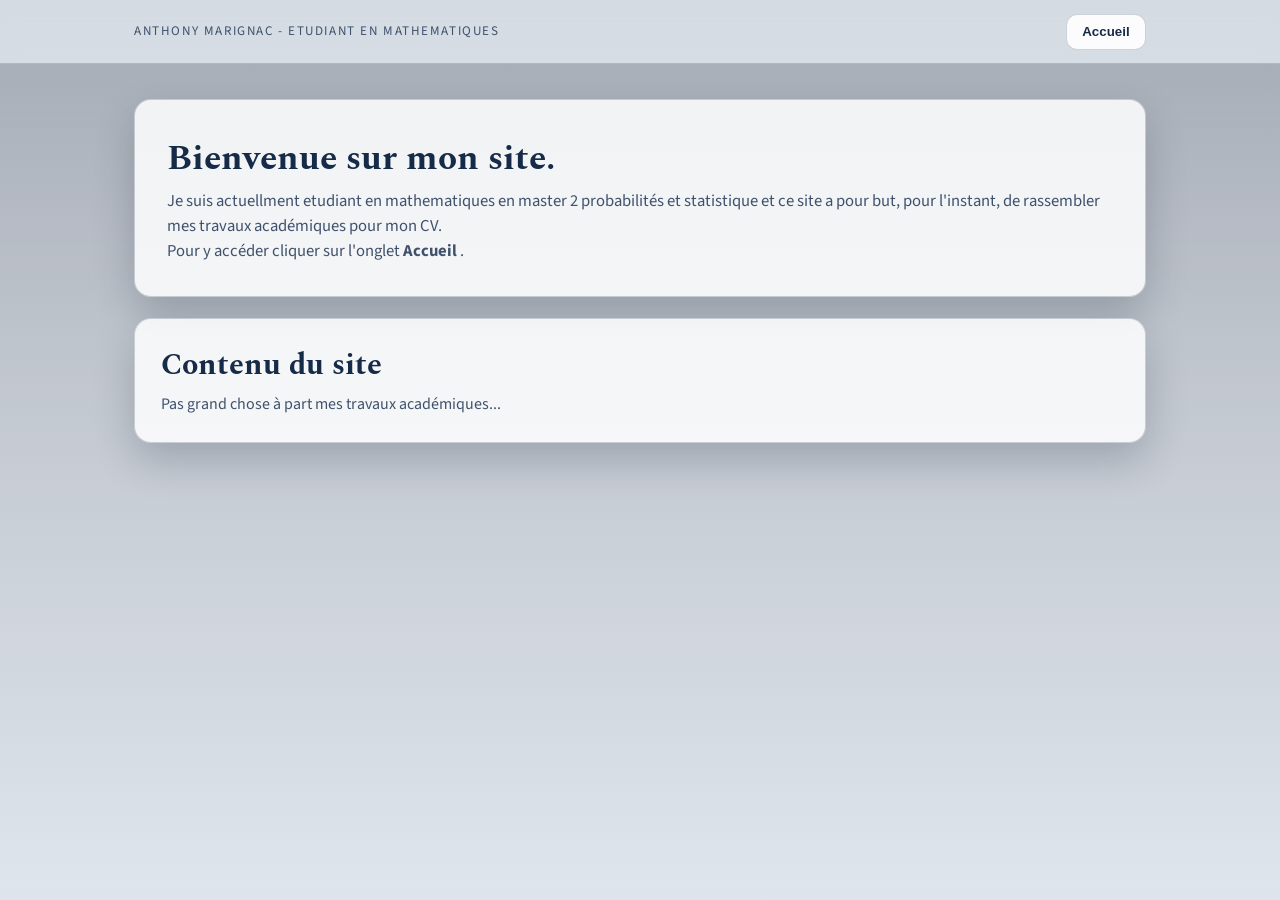
==== index.html @ fac069a0 "Add files via upload" ====
<!DOCTYPE html>
<html lang="fr">
  <head>
    <meta charset="UTF-8" />
    <meta name="viewport" content="width=device-width, initial-scale=1.0" />
    <title>Accueil | Portfolio Mathematique</title>
    <meta
      name="description"
      content="Page d'accueil du site personnel de mathematiques."
    />
    <link rel="preconnect" href="https://fonts.googleapis.com" />
    <link rel="preconnect" href="https://fonts.gstatic.com" crossorigin />
    <link
      href="https://fonts.googleapis.com/css2?family=Source+Sans+3:wght@400;500;600;700&family=Spectral:wght@500;600;700&display=swap"
      rel="stylesheet"
    />
    <link rel="stylesheet" href="styles.css" />
  </head>
  <body>
     <div class="background-layer" aria-hidden="true"></div>

    <header class="top-banner">
      <div class="banner-wrap">
        <div class="brand-block">
          <p class="site-eyebrow">Anthony Marignac - Etudiant en mathematiques</p>
        </div>

        <nav class="main-nav" aria-label="Navigation principale">
          <div class="menu-group">
            <button
              id="projectsMenuBtn"
              class="menu-button"
              type="button"
              aria-haspopup="true"
              aria-expanded="false"
              aria-controls="projectsDropdown"
            >
              Accueil
            </button>

            <ul id="projectsDropdown" class="dropdown-menu" hidden>
              <li>
                <a href="index.html">
                  Accueil
                </a>
              </li>
              <li>
                <a href="projets-academiques.html">
                  Projets académiques
                </a>
              </li>
            </ul>
          </div>
        </nav>
      </div>
    </header>

    <main>
      <section class="hero-section">
        <h2>Bienvenue sur mon site.</h2>
        <p>
          Je suis actuellment etudiant en mathematiques en master 2 probabilités et statistique et
          ce site a pour but, pour l'instant, de rassembler mes travaux académiques pour mon CV.
        </p>
        <p>
          Pour y accéder cliquer sur l'onglet <strong> Accueil </strong>.
        </p>
      </section>

      <section class="projects-section">
        <div class="section-head">
          <h2>Contenu du site</h2>
          <p>Pas grand chose à part mes travaux académiques...</p>
        </div>
      </section>
    </main>

    <footer>
    </footer>

    <script src="script.js"></script>
  </body>
</html>
---- styles.css ----
:root {
  --bg-fallback: #0f1a2b;
  --surface: rgba(255, 255, 255, 0.84);
  --surface-strong: rgba(255, 255, 255, 0.93);
  --border: rgba(22, 42, 74, 0.2);
  --text-primary: #162b47;
  --text-secondary: #3f526d;
  --accent: #144552;
  --accent-hover: #0c3340;
  --shadow: 0 18px 42px rgba(7, 19, 37, 0.2);
}

*,
*::before,
*::after {
  box-sizing: border-box;
}

html,
body {
  margin: 0;
  min-height: 100%;
}

body {
  font-family: "Source Sans 3", sans-serif;
  color: var(--text-primary);
  background-color: var(--bg-fallback);
  line-height: 1.5;
  position: relative;
}

.background-layer {
  position: fixed;
  inset: 0;
  z-index: -2;
  background-image: linear-gradient(rgba(12, 23, 40, 0.44), rgba(12, 23, 40, 0.55)),
    url("assets/images/background-math.svg");
  background-size: cover;
  background-position: center;
  background-repeat: no-repeat;
}

.background-layer::after {
  content: "";
  position: absolute;
  inset: 0;
  background: linear-gradient(
    to bottom,
    rgba(242, 246, 252, 0.66) 0%,
    rgba(242, 246, 252, 0.79) 42%,
    rgba(240, 245, 252, 0.93) 100%
  );
}

.top-banner {
  position: sticky;
  top: 0;
  z-index: 20;
  backdrop-filter: blur(8px);
  background: rgba(238, 244, 251, 0.66);
  border-bottom: 1px solid var(--border);
}

.banner-wrap {
  max-width: 1050px;
  margin: 0 auto;
  padding: 0.85rem 1.2rem;
  display: flex;
  align-items: center;
  justify-content: space-between;
  gap: 1rem;
}

.site-eyebrow {
  margin: 0;
  font-size: 0.82rem;
  text-transform: uppercase;
  letter-spacing: 0.12em;
  color: var(--text-secondary);
}

.site-title {
  margin: 0.08rem 0 0;
  font-family: "Spectral", serif;
  font-size: clamp(1.2rem, 2.2vw, 1.55rem);
  font-weight: 700;
}

.main-nav {
  position: relative;
}

.menu-group {
  position: relative;
}

.menu-button {
  border: 1px solid var(--border);
  background: var(--surface-strong);
  color: var(--text-primary);
  font-weight: 600;
  padding: 0.6rem 0.95rem;
  border-radius: 0.7rem;
  cursor: pointer;
  transition: transform 180ms ease, border-color 180ms ease, box-shadow 180ms ease;
}

.menu-button:hover,
.menu-button:focus-visible {
  transform: translateY(-1px);
  border-color: rgba(20, 69, 82, 0.44);
  box-shadow: 0 8px 20px rgba(22, 43, 71, 0.16);
  outline: none;
}

.dropdown-menu {
  list-style: none;
  margin: 0;
  padding: 0.45rem;
  position: absolute;
  right: 0;
  top: calc(100% + 0.52rem);
  min-width: min(355px, 84vw);
  background: var(--surface-strong);
  border: 1px solid var(--border);
  border-radius: 0.85rem;
  box-shadow: var(--shadow);
}

.dropdown-menu li + li {
  margin-top: 0.3rem;
}

.dropdown-menu a {
  display: block;
  text-decoration: none;
  color: var(--text-primary);
  font-weight: 600;
  border-radius: 0.55rem;
  padding: 0.58rem 0.7rem;
}

.dropdown-menu a:hover,
.dropdown-menu a:focus-visible {
  background: rgba(20, 69, 82, 0.11);
  outline: none;
}

main {
  max-width: 1050px;
  margin: 0 auto;
  padding: 2.15rem 1.2rem 2rem;
}

.hero-section {
  background: var(--surface);
  border: 1px solid var(--border);
  border-radius: 1.05rem;
  padding: clamp(1.25rem, 3.3vw, 2rem);
  box-shadow: var(--shadow);
}

.hero-kicker {
  margin: 0;
  text-transform: uppercase;
  letter-spacing: 0.12em;
  color: var(--text-secondary);
  font-size: 0.8rem;
  font-weight: 700;
}

.hero-section h2 {
  margin: 0.4rem 0 0.55rem;
  font-family: "Spectral", serif;
  font-size: clamp(1.6rem, 4.5vw, 2.2rem);
  line-height: 1.2;
}

.hero-section p {
  margin: 0;
  max-width: none;
  color: var(--text-secondary);
  font-size: 1.04rem;
}

.projects-section {
  margin-top: 1.3rem;
  background: var(--surface);
  border: 1px solid var(--border);
  border-radius: 1.05rem;
  padding: clamp(1.1rem, 2.7vw, 1.6rem);
  box-shadow: var(--shadow);
}

.section-head h2 {
  margin: 0;
  font-family: "Spectral", serif;
  font-size: clamp(1.3rem, 3.8vw, 1.85rem);
}

.section-head p {
  margin: 0.2rem 0 0;
  color: var(--text-secondary);
}

.project-grid {
  margin-top: 1rem;
  display: grid;
  gap: 0.85rem;
  grid-template-columns: repeat(auto-fit, minmax(230px, 1fr));
}

.project-card {
  background: rgba(255, 255, 255, 0.86);
  border: 1px solid rgba(22, 42, 74, 0.16);
  border-radius: 0.85rem;
  padding: 1rem;
  display: flex;
  flex-direction: column;
  gap: 0.55rem;
}

.project-card h3 {
  margin: 0;
  font-size: 1.05rem;
}

.project-card p {
  margin: 0;
  color: var(--text-secondary);
}

.download-link {
  margin-top: 0.45rem;
  align-self: flex-start;
  text-decoration: none;
  background: var(--accent);
  color: #f6fbff;
  font-weight: 600;
  border-radius: 0.65rem;
  padding: 0.52rem 0.78rem;
  transition: background-color 180ms ease, transform 180ms ease;
}

.download-link:hover,
.download-link:focus-visible {
  background: var(--accent-hover);
  transform: translateY(-1px);
  outline: none;
}

footer {
  padding: 1.35rem 1.2rem 1.8rem;
  text-align: center;
  color: #243e62;
}

footer p {
  margin: 0;
  font-size: 0.95rem;
}

code {
  background: rgba(20, 69, 82, 0.1);
  padding: 0.06rem 0.32rem;
  border-radius: 0.32rem;
}

@media (max-width: 740px) {
  .banner-wrap {
    flex-direction: column;
    align-items: flex-start;
  }

  .dropdown-menu {
    right: auto;
    left: 0;
  }

  .menu-button {
    width: 100%;
  }
}
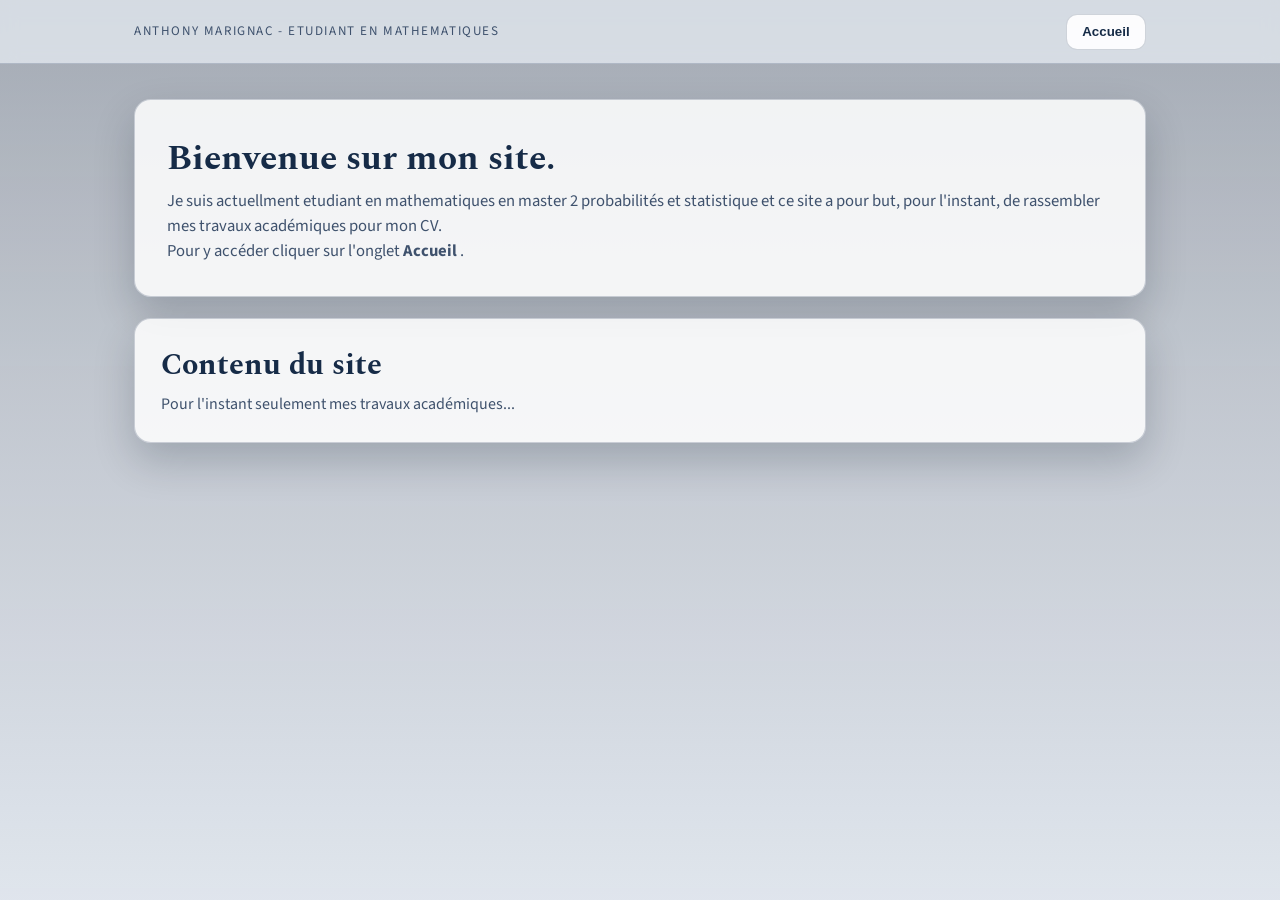
==== commit bce6d784: "Update index.html" ====
--- a/index.html
+++ b/index.html
@@ -70,7 +70,7 @@
       <section class="projects-section">
         <div class="section-head">
           <h2>Contenu du site</h2>
-          <p>Pas grand chose à part mes travaux académiques...</p>
+          <p>Pour l'instant seulement mes travaux académiques...</p>
         </div>
       </section>
     </main>
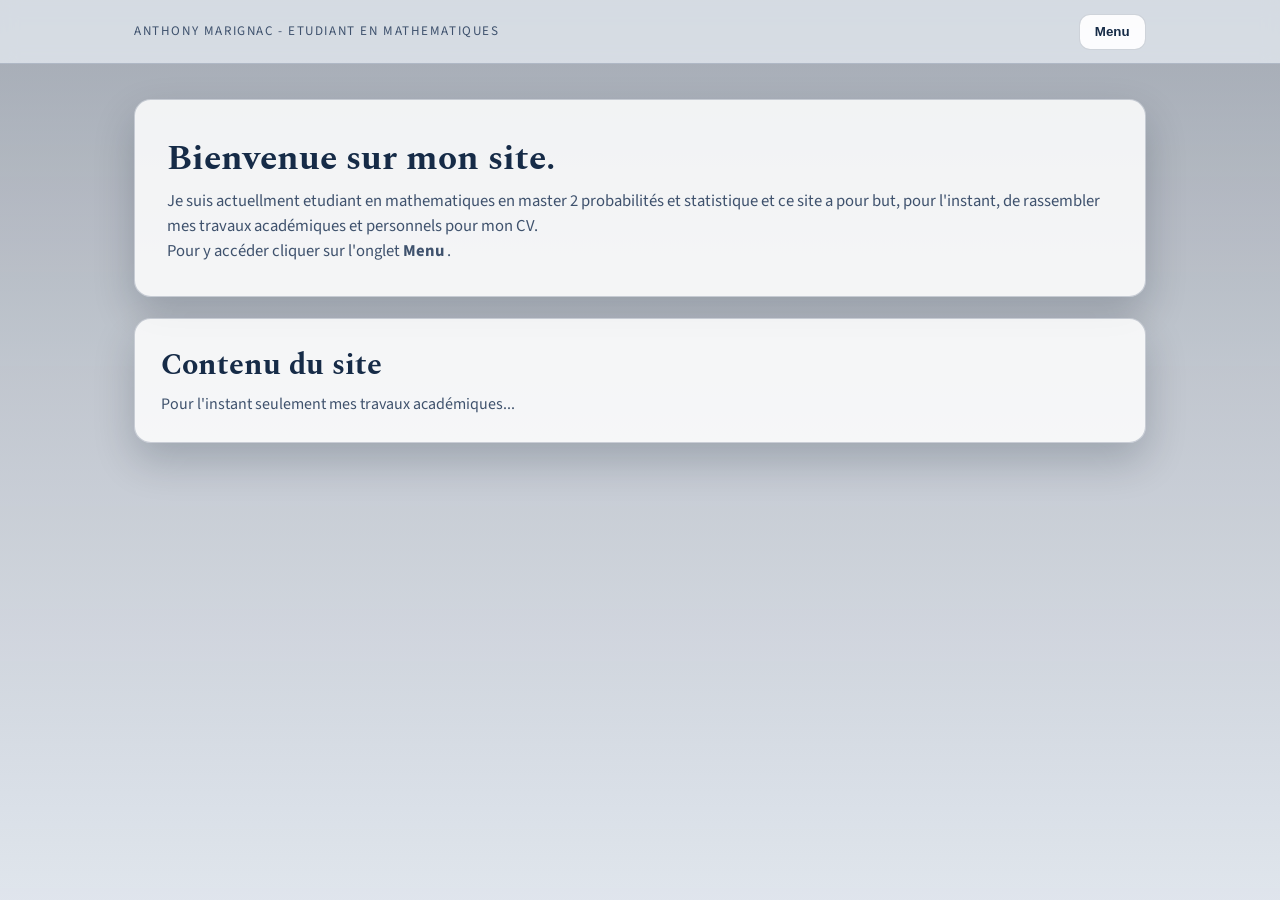
==== commit a92e09dd: "Update index.html" ====
--- a/index.html
+++ b/index.html
@@ -35,7 +35,7 @@
               aria-expanded="false"
               aria-controls="projectsDropdown"
             >
-              Accueil
+              Menu
             </button>
 
             <ul id="projectsDropdown" class="dropdown-menu" hidden>
@@ -49,6 +49,11 @@
                   Projets académiques
                 </a>
               </li>
+              <li>
+                <a href="saw.html">
+                  Self-avoiding walk
+                </a>
+              </li>
             </ul>
           </div>
         </nav>
@@ -60,10 +65,10 @@
         <h2>Bienvenue sur mon site.</h2>
         <p>
           Je suis actuellment etudiant en mathematiques en master 2 probabilités et statistique et
-          ce site a pour but, pour l'instant, de rassembler mes travaux académiques pour mon CV.
+          ce site a pour but, pour l'instant, de rassembler mes travaux académiques et personnels pour mon CV.
         </p>
         <p>
-          Pour y accéder cliquer sur l'onglet <strong> Accueil </strong>.
+          Pour y accéder cliquer sur l'onglet <strong> Menu </strong>.
         </p>
       </section>
 
--- a/styles.css
+++ b/styles.css
@@ -231,6 +231,22 @@
   color: var(--text-secondary);
 }
 
+.saw-grid {
+  align-items: stretch;
+}
+
+.saw-illustration-card {
+  justify-content: space-between;
+}
+
+.saw-illustration {
+  width: 100%;
+  max-width: 480px;
+  border-radius: 0.8rem;
+  border: 1px solid rgba(22, 42, 74, 0.2);
+  background: rgba(255, 255, 255, 0.8);
+}
+
 .download-link {
   margin-top: 0.45rem;
   align-self: flex-start;
